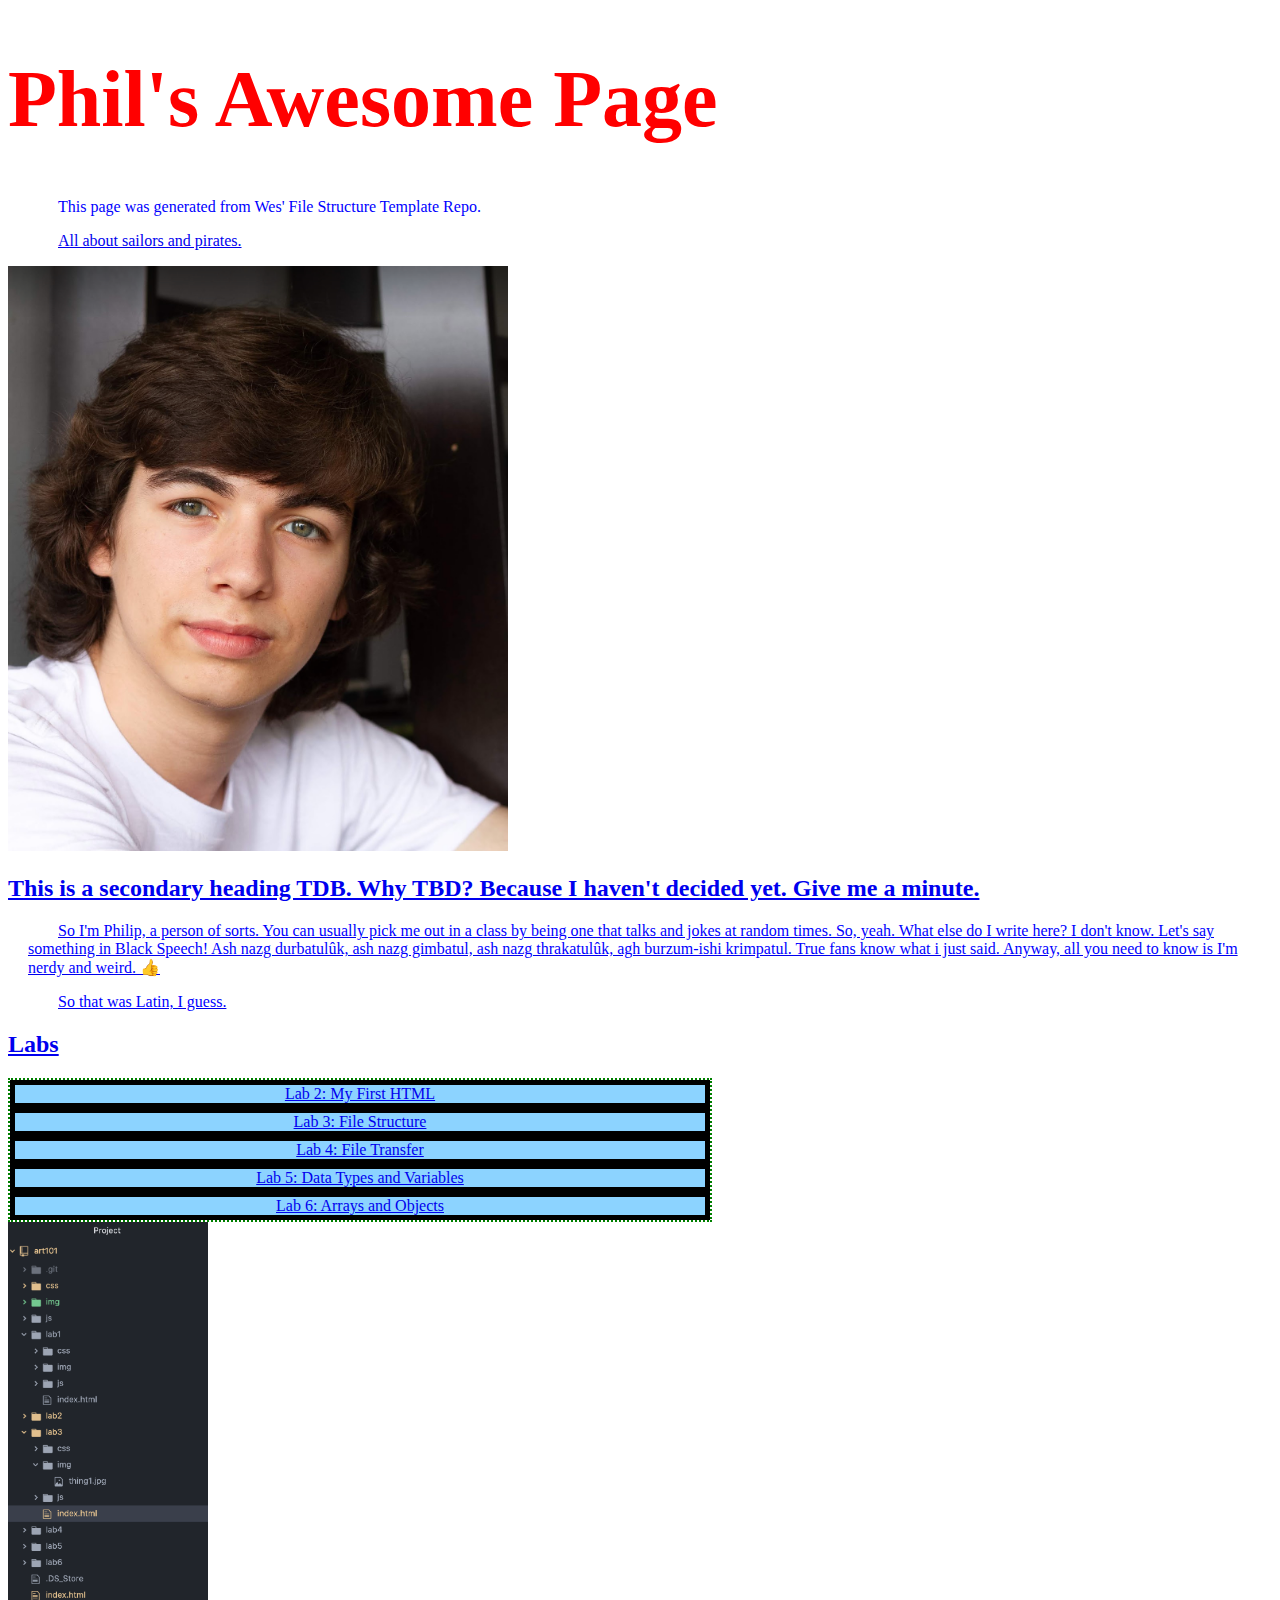
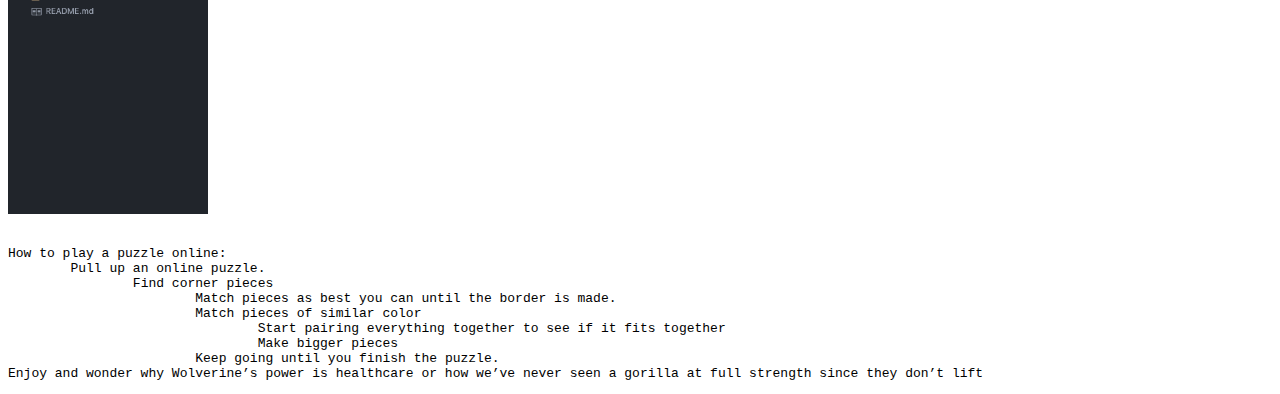
==== index.html @ 2ccf09a4 "Spicing it up" ====
<!DOCTYPE html>
<html>
<head>
	<title>Philip Homepage</title>
	<link rel="stylesheet" type="text/css" href="css/site.css">
</head>
<body>
	<main>
		<h1>Phil's Awesome Page</h1>
		<p>This page was generated from Wes' File Structure Template Repo.</p>

		<p><a href="sailors.html">All about sailors and pirates.</a></p>
		<a href=https://www.randomkittengenerator.com/""

	</div>
			<img id="my-portrait" src="img/pretty_boi.png" />

		<h2>This is a secondary heading TDB. Why TBD? Because I haven't decided yet. Give me a minute.</h2>
		<p>So I'm Philip, a person of sorts. You can usually pick me out in a class by being one that talks and jokes at random times. So, yeah. What else do I write here? I don't know. Let's say something in Black Speech! Ash nazg durbatulûk, ash nazg gimbatul, ash nazg thrakatulûk, agh burzum-ishi krimpatul. True fans know what i just said. Anyway, all you need to know is I'm nerdy and weird. 👍</p>

		<p>So that was Latin, I guess.</p>
	</main>


</body>
</html>
	<div class="assignments major-section">
		<h2>Labs</h2>
		<ul>

			<li><a href="lab2/index.html">Lab 2: My First HTML</a></li>
			<li><a href="lab3/index.html">Lab 3: File Structure</a></li>
			<li><a href="lab4/index.html">Lab 4: File Transfer</a></li>
			<li><a href="lab5/index.html">Lab 5: Data Types and Variables</a></li>
			<li><a href="lab6/index.html">Lab 6: Arrays and Objects</a></li>
		</ul>
	</div>

	</body>
</html>

<html>
	<head>
		<title>Lab 3 - File Structures</title>
	</head>
	<body>
			<img id="filestructure" src="img/file-structure.png" width=200>
	</body>
</html>

<!DOCTYPE html>
<html>
<head>
	<title>Lab X - Subject/Topic</title>
	<link rel="stylesheet" type="text/css" href="../css/site.css">
	<link rel="stylesheet" type="text/css" href="css/lab.css">
</head>
<body>

</body>
</html>

<pre><code>
How to play a puzzle online:
	Pull up an online puzzle.
		Find corner pieces
			Match pieces as best you can until the border is made.
			Match pieces of similar color
				Start pairing everything together to see if it fits together
				Make bigger pieces
			Keep going until you finish the puzzle.
Enjoy and wonder why Wolverine’s power is healthcare or how we’ve never seen a gorilla at full strength since they don’t lift
</code></pre>
---- css/site.css ----
h1 {
    color: red;
    font-size: 500%;
}

p {
    font-family: "Georgia";
    color: blue;
    text-indent: 30px;
    margin-left: 20px;
}

ul {
  border: dotted 2px green;
  font-sized:20px;
  list-style-type: none;
  padding: 0;
  margin: 0;
  text-align: center;
  width: 700px;
}

li {
  border: 5px solid #000000;
  background: #8cd3ff;
}

#content {
    background-color: #8cd3ff;
    width: 1000px;
    min-height: 300px;
    padding: 10px;
    margin: 10px;
    border: dotted 1px #444444;
    font-size: 20px;
}

#my-portrait {
    width: 500px;
}

#file-structure {
    width: 200px;
}

body {
  background: url("../img/Targaryen tile background.png") repeat fixed:
}
---- css/site.css ----
h1 {
    color: red;
    font-size: 500%;
}

p {
    font-family: "Georgia";
    color: blue;
    text-indent: 30px;
    margin-left: 20px;
}

ul {
  border: dotted 2px green;
  font-sized:20px;
  list-style-type: none;
  padding: 0;
  margin: 0;
  text-align: center;
  width: 700px;
}

li {
  border: 5px solid #000000;
  background: #8cd3ff;
}

#content {
    background-color: #8cd3ff;
    width: 1000px;
    min-height: 300px;
    padding: 10px;
    margin: 10px;
    border: dotted 1px #444444;
    font-size: 20px;
}

#my-portrait {
    width: 500px;
}

#file-structure {
    width: 200px;
}

body {
  background: url("../img/Targaryen tile background.png") repeat fixed:
}
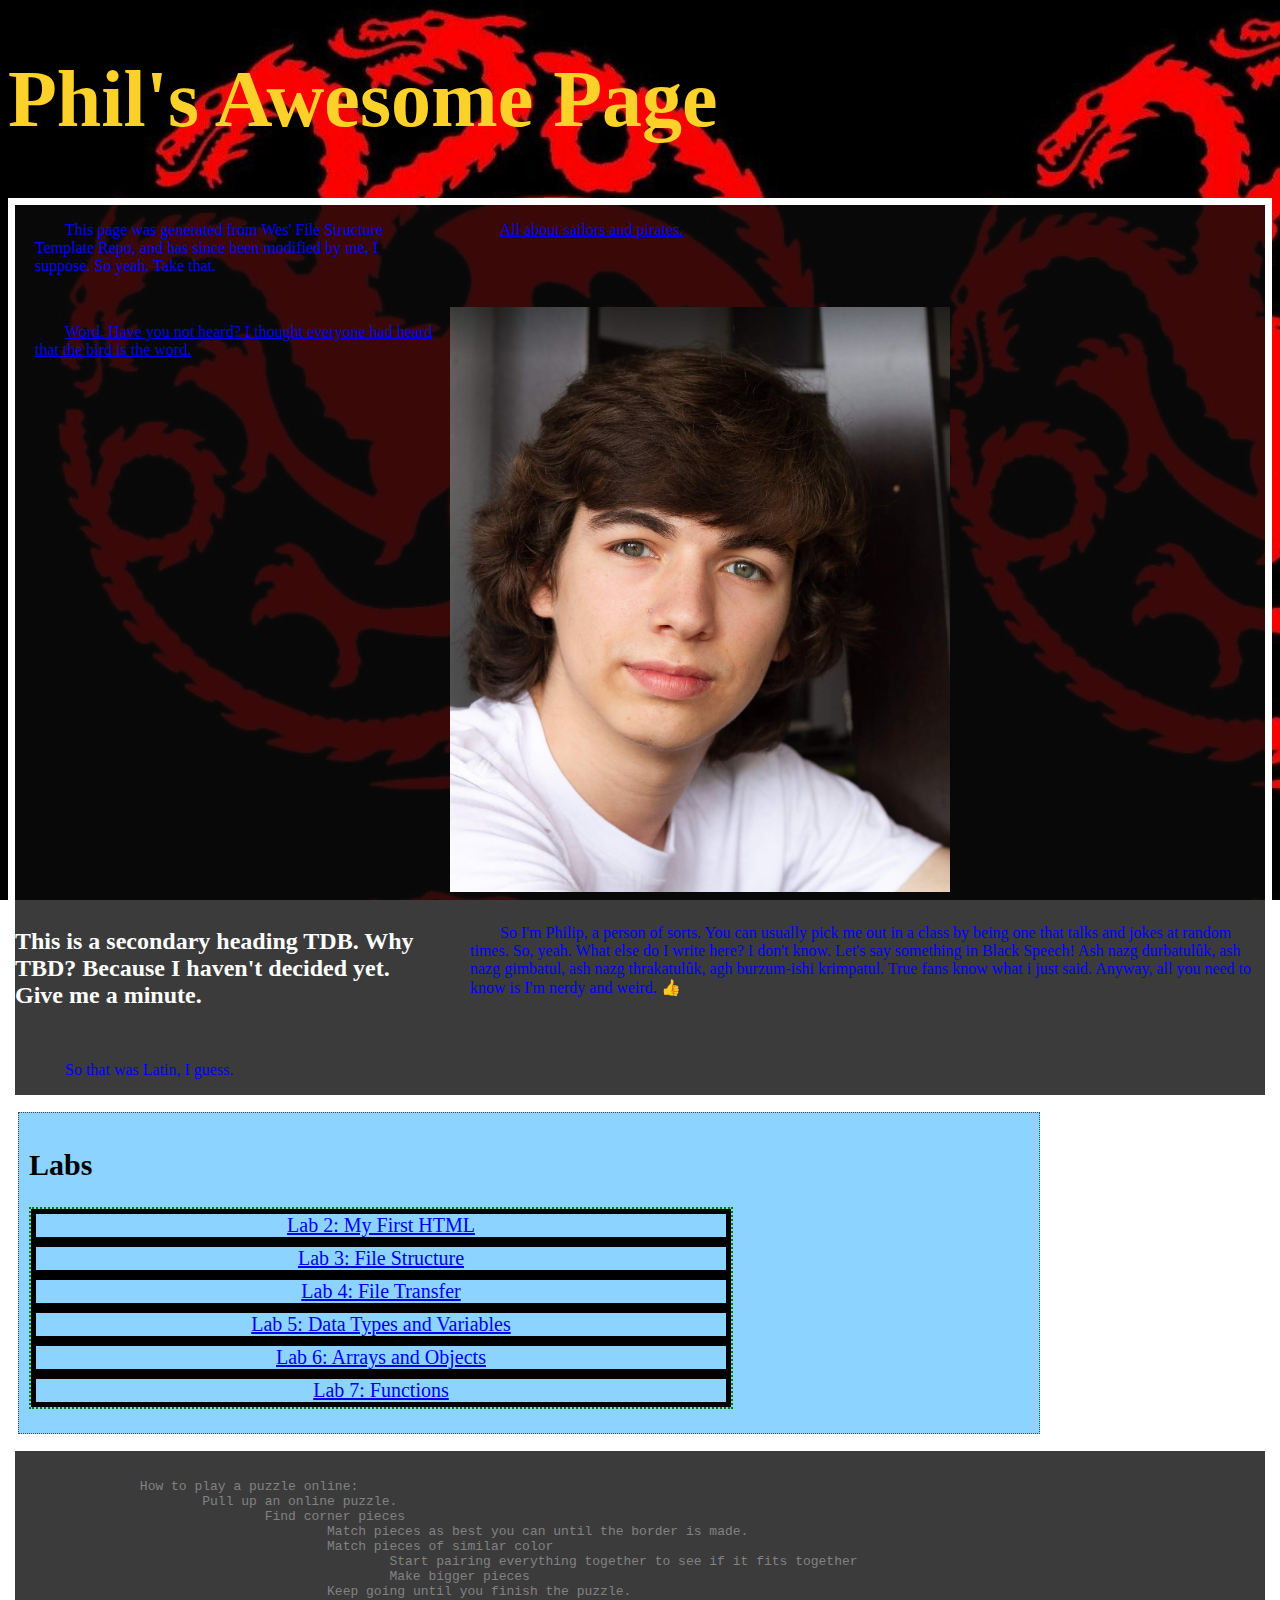
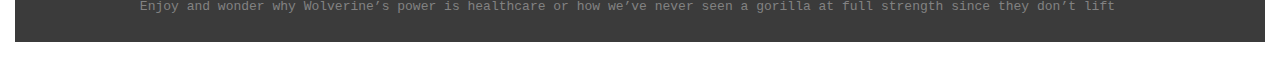
==== commit a0eb05ec: "Spicing it up for a second time because why not? 👍" ====
--- a/index.html
+++ b/index.html
@@ -7,67 +7,46 @@
 <body>
 	<main>
 		<h1>Phil's Awesome Page</h1>
-		<p>This page was generated from Wes' File Structure Template Repo.</p>
+		<div id="big-table">
+			<p>This page was generated from Wes' File Structure Template Repo, and has since been modified by me, I suppose. So yeah. Take that.</p>
 
-		<p><a href="sailors.html">All about sailors and pirates.</a></p>
-		<a href=https://www.randomkittengenerator.com/""
+			<p><a href="sailors.html">All about sailors and pirates.</a></p>
+			<p><a href="https://www.randomkittengenerator.com/">Word. Have you not heard? I thought everyone had heard that the bird is the word.</a></p>
 
-	</div>
 			<img id="my-portrait" src="img/pretty_boi.png" />
+			<div id="stuff">
+				<h2>This is a secondary heading TDB. Why TBD? Because I haven't decided yet. Give me a minute.</h2>
+			</div>
+			<p>So I'm Philip, a person of sorts. You can usually pick me out in a class by being one that talks and jokes at random times. So, yeah. What else do I write here? I don't know. Let's say something in Black Speech! Ash nazg durbatulûk, ash nazg gimbatul, ash nazg thrakatulûk, agh burzum-ishi krimpatul. True fans know what i just said. Anyway, all you need to know is I'm nerdy and weird. 👍</p>
+			<p>So that was Latin, I guess.</p>
+		</div>
 
-		<h2>This is a secondary heading TDB. Why TBD? Because I haven't decided yet. Give me a minute.</h2>
-		<p>So I'm Philip, a person of sorts. You can usually pick me out in a class by being one that talks and jokes at random times. So, yeah. What else do I write here? I don't know. Let's say something in Black Speech! Ash nazg durbatulûk, ash nazg gimbatul, ash nazg thrakatulûk, agh burzum-ishi krimpatul. True fans know what i just said. Anyway, all you need to know is I'm nerdy and weird. 👍</p>
+		<div id="content">
+			<h2>Labs</h2>
+			<ul>
 
-		<p>So that was Latin, I guess.</p>
+				<li><a href="lab2/index.html">Lab 2: My First HTML</a></li>
+				<li><a href="lab3/index.html">Lab 3: File Structure</a></li>
+				<li><a href="lab4/index.html">Lab 4: File Transfer</a></li>
+				<li><a href="lab5/index.html">Lab 5: Data Types and Variables</a></li>
+				<li><a href="lab6/index.html">Lab 6: Arrays and Objects</a></li>
+				<li><a href="lab7/index.html">Lab 7: Functions</a></li>
+			</ul>
+		</div>
+
+		<div id="big-table">
+		<pre><code>
+		How to play a puzzle online:
+			Pull up an online puzzle.
+				Find corner pieces
+					Match pieces as best you can until the border is made.
+					Match pieces of similar color
+						Start pairing everything together to see if it fits together
+						Make bigger pieces
+					Keep going until you finish the puzzle.
+		Enjoy and wonder why Wolverine’s power is healthcare or how we’ve never seen a gorilla at full strength since they don’t lift
+		</code></pre>
+		</div>
 	</main>
-
-
 </body>
 </html>
-	<div class="assignments major-section">
-		<h2>Labs</h2>
-		<ul>
-
-			<li><a href="lab2/index.html">Lab 2: My First HTML</a></li>
-			<li><a href="lab3/index.html">Lab 3: File Structure</a></li>
-			<li><a href="lab4/index.html">Lab 4: File Transfer</a></li>
-			<li><a href="lab5/index.html">Lab 5: Data Types and Variables</a></li>
-			<li><a href="lab6/index.html">Lab 6: Arrays and Objects</a></li>
-		</ul>
-	</div>
-
-	</body>
-</html>
-
-<html>
-	<head>
-		<title>Lab 3 - File Structures</title>
-	</head>
-	<body>
-			<img id="filestructure" src="img/file-structure.png" width=200>
-	</body>
-</html>
-
-<!DOCTYPE html>
-<html>
-<head>
-	<title>Lab X - Subject/Topic</title>
-	<link rel="stylesheet" type="text/css" href="../css/site.css">
-	<link rel="stylesheet" type="text/css" href="css/lab.css">
-</head>
-<body>
-
-</body>
-</html>
-
-<pre><code>
-How to play a puzzle online:
-	Pull up an online puzzle.
-		Find corner pieces
-			Match pieces as best you can until the border is made.
-			Match pieces of similar color
-				Start pairing everything together to see if it fits together
-				Make bigger pieces
-			Keep going until you finish the puzzle.
-Enjoy and wonder why Wolverine’s power is healthcare or how we’ve never seen a gorilla at full strength since they don’t lift
-</code></pre>
--- a/css/site.css
+++ b/css/site.css
@@ -1,5 +1,5 @@
 h1 {
-    color: red;
+    color: #fcd12a;
     font-size: 500%;
 }
 
@@ -25,6 +25,22 @@
   background: #8cd3ff;
 }
 
+li:hover {
+  background: #ff8d95;
+}
+
+#big-table {
+  display: grid;
+  grid-template-columns: auto auto;
+  grid-gap: 16px;
+  border: 7px solid #ffffff;
+  background: rgba(10,10,10,0.8)
+}
+
+#stuff {
+  color: white;
+}
+
 #content {
     background-color: #8cd3ff;
     width: 1000px;
@@ -44,5 +60,9 @@
 }
 
 body {
-  background: url("../img/Targaryen tile background.png") repeat fixed:
+  background: url("../img/Targaryen tile background.png") repeat fixed;
 }
+
+pre {
+  color: #828282;
+}
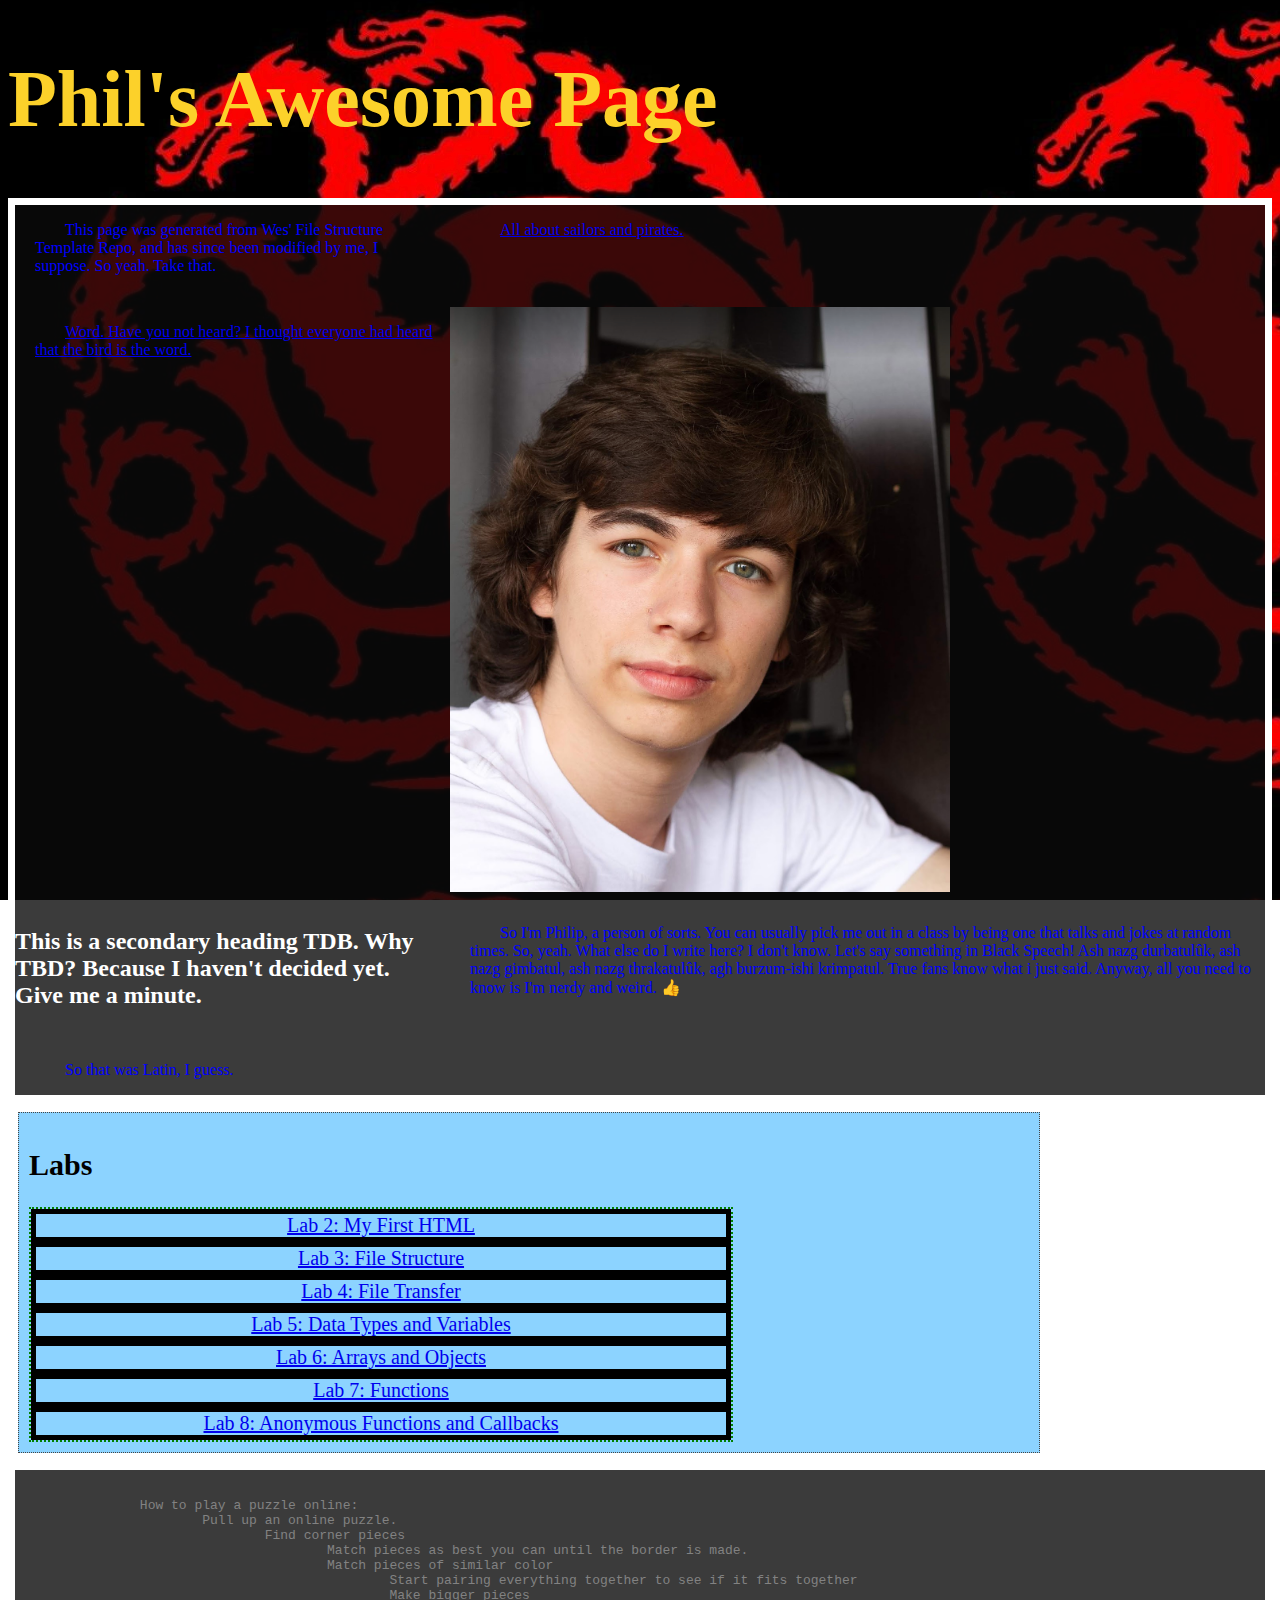
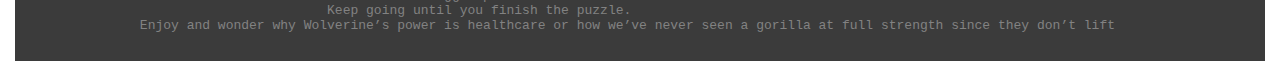
==== commit 0608bf6d: "New changes" ====
--- a/index.html
+++ b/index.html
@@ -31,6 +31,7 @@
 				<li><a href="lab5/index.html">Lab 5: Data Types and Variables</a></li>
 				<li><a href="lab6/index.html">Lab 6: Arrays and Objects</a></li>
 				<li><a href="lab7/index.html">Lab 7: Functions</a></li>
+				<li><a href="lab8/index.html">Lab 8: Anonymous Functions and Callbacks</a></li>
 			</ul>
 		</div>
 
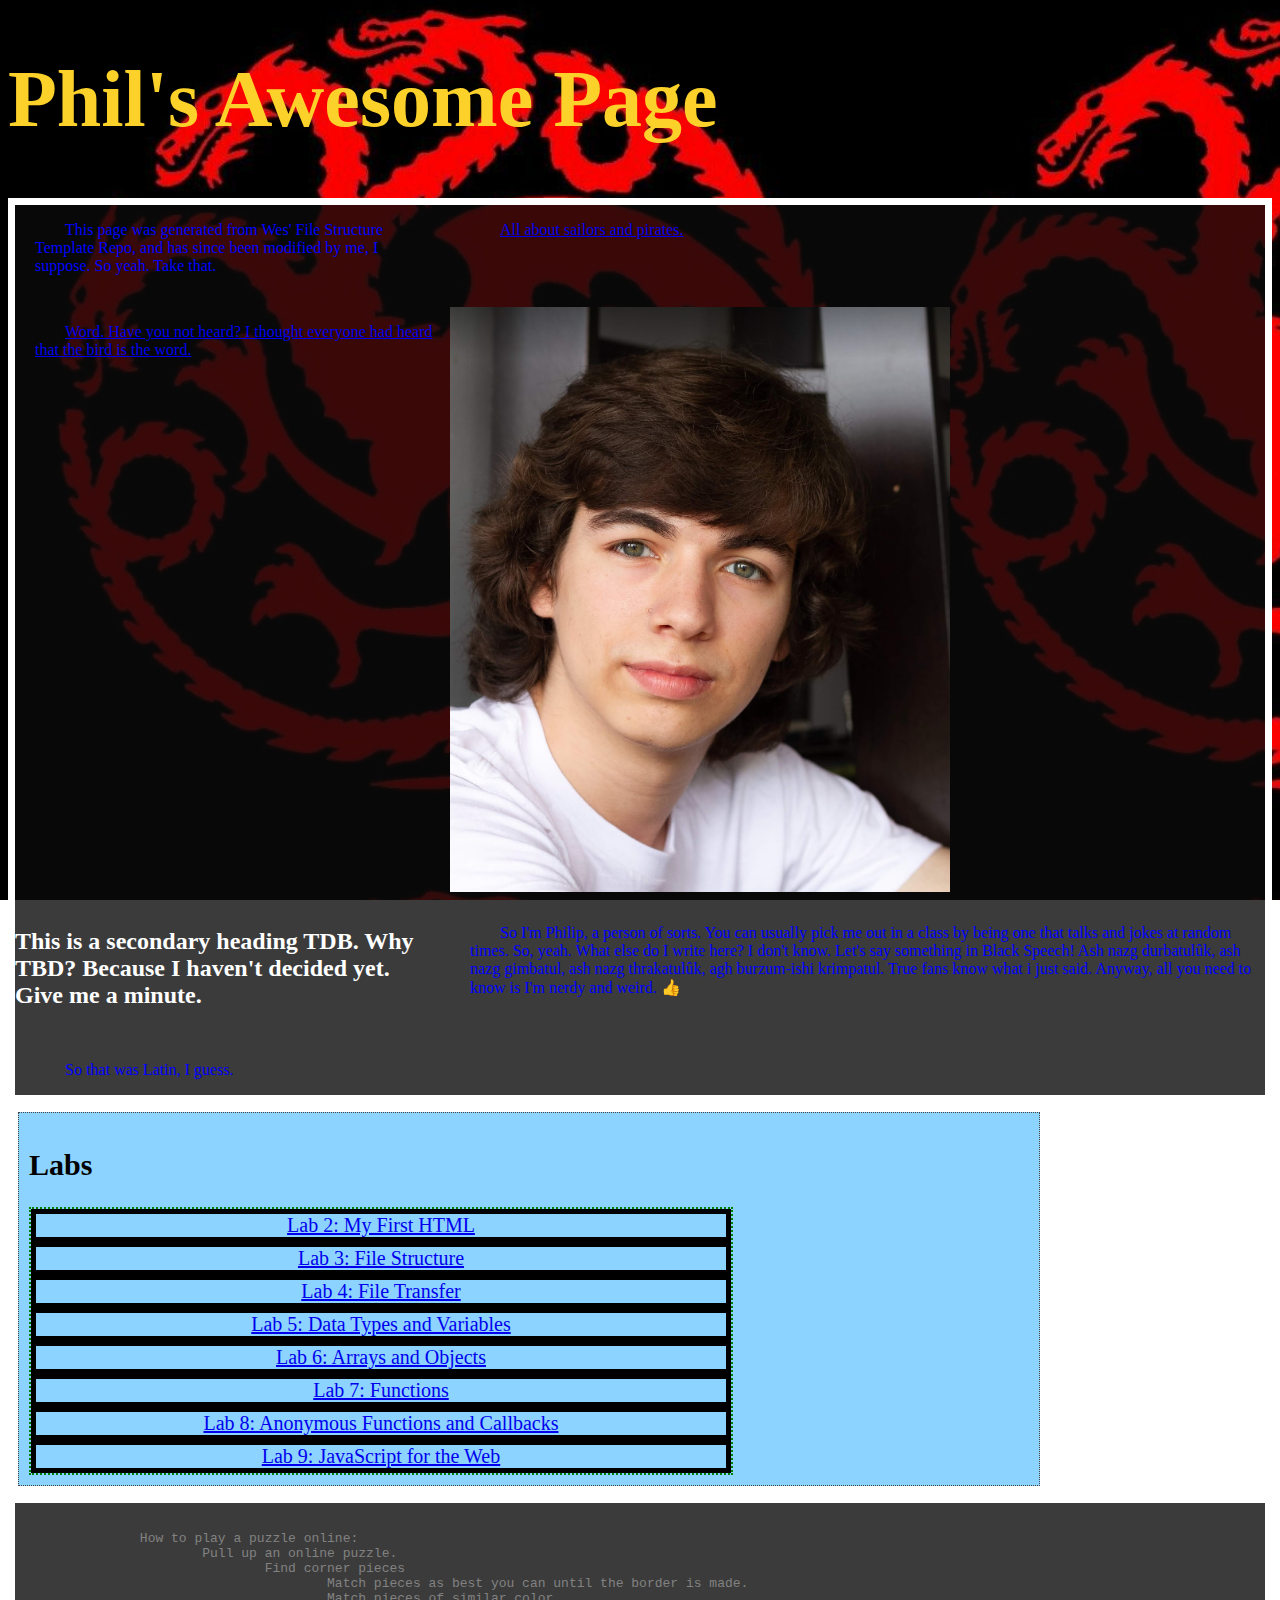
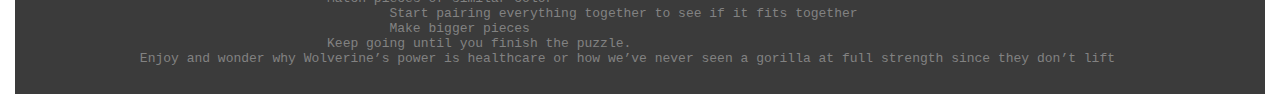
==== commit 07e2308a: "Lab 9 stuff" ====
--- a/index.html
+++ b/index.html
@@ -32,6 +32,7 @@
 				<li><a href="lab6/index.html">Lab 6: Arrays and Objects</a></li>
 				<li><a href="lab7/index.html">Lab 7: Functions</a></li>
 				<li><a href="lab8/index.html">Lab 8: Anonymous Functions and Callbacks</a></li>
+				<li><a href="lab9/index.html">Lab 9: JavaScript for the Web</a></li>
 			</ul>
 		</div>
 
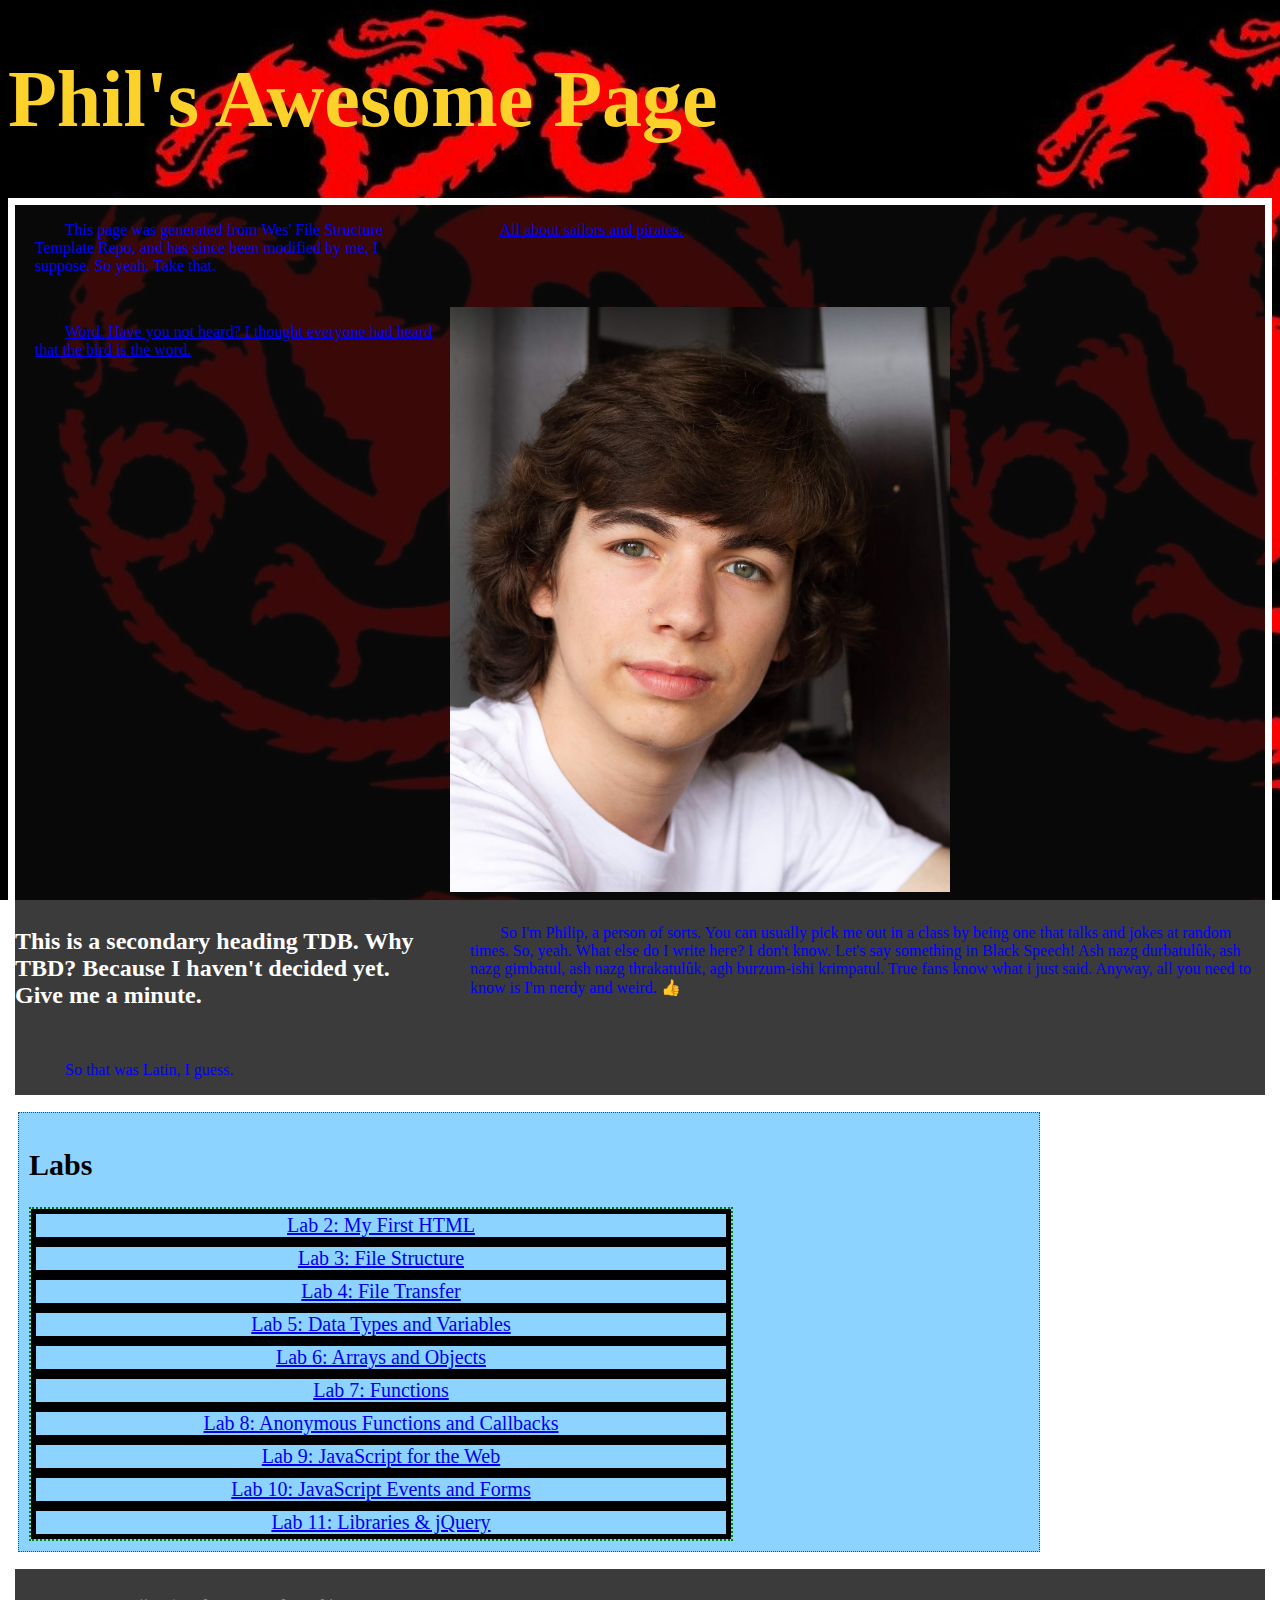
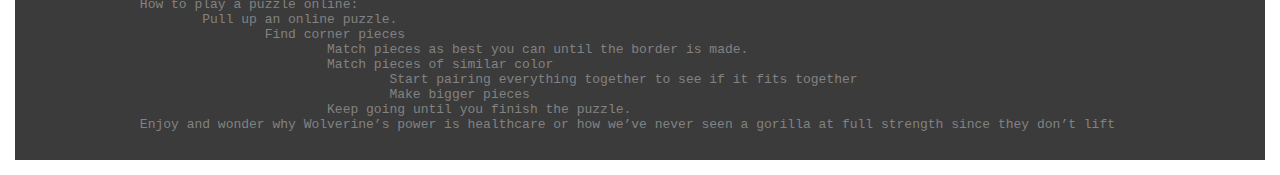
==== commit e3deca0f: "For Checking" ====
--- a/index.html
+++ b/index.html
@@ -33,6 +33,8 @@
 				<li><a href="lab7/index.html">Lab 7: Functions</a></li>
 				<li><a href="lab8/index.html">Lab 8: Anonymous Functions and Callbacks</a></li>
 				<li><a href="lab9/index.html">Lab 9: JavaScript for the Web</a></li>
+				<li><a href="lab10/index.html">Lab 10: JavaScript Events and Forms</a></li>
+				<li><a href="lab11/index.html">Lab 11: Libraries & jQuery</a></li>
 			</ul>
 		</div>
 
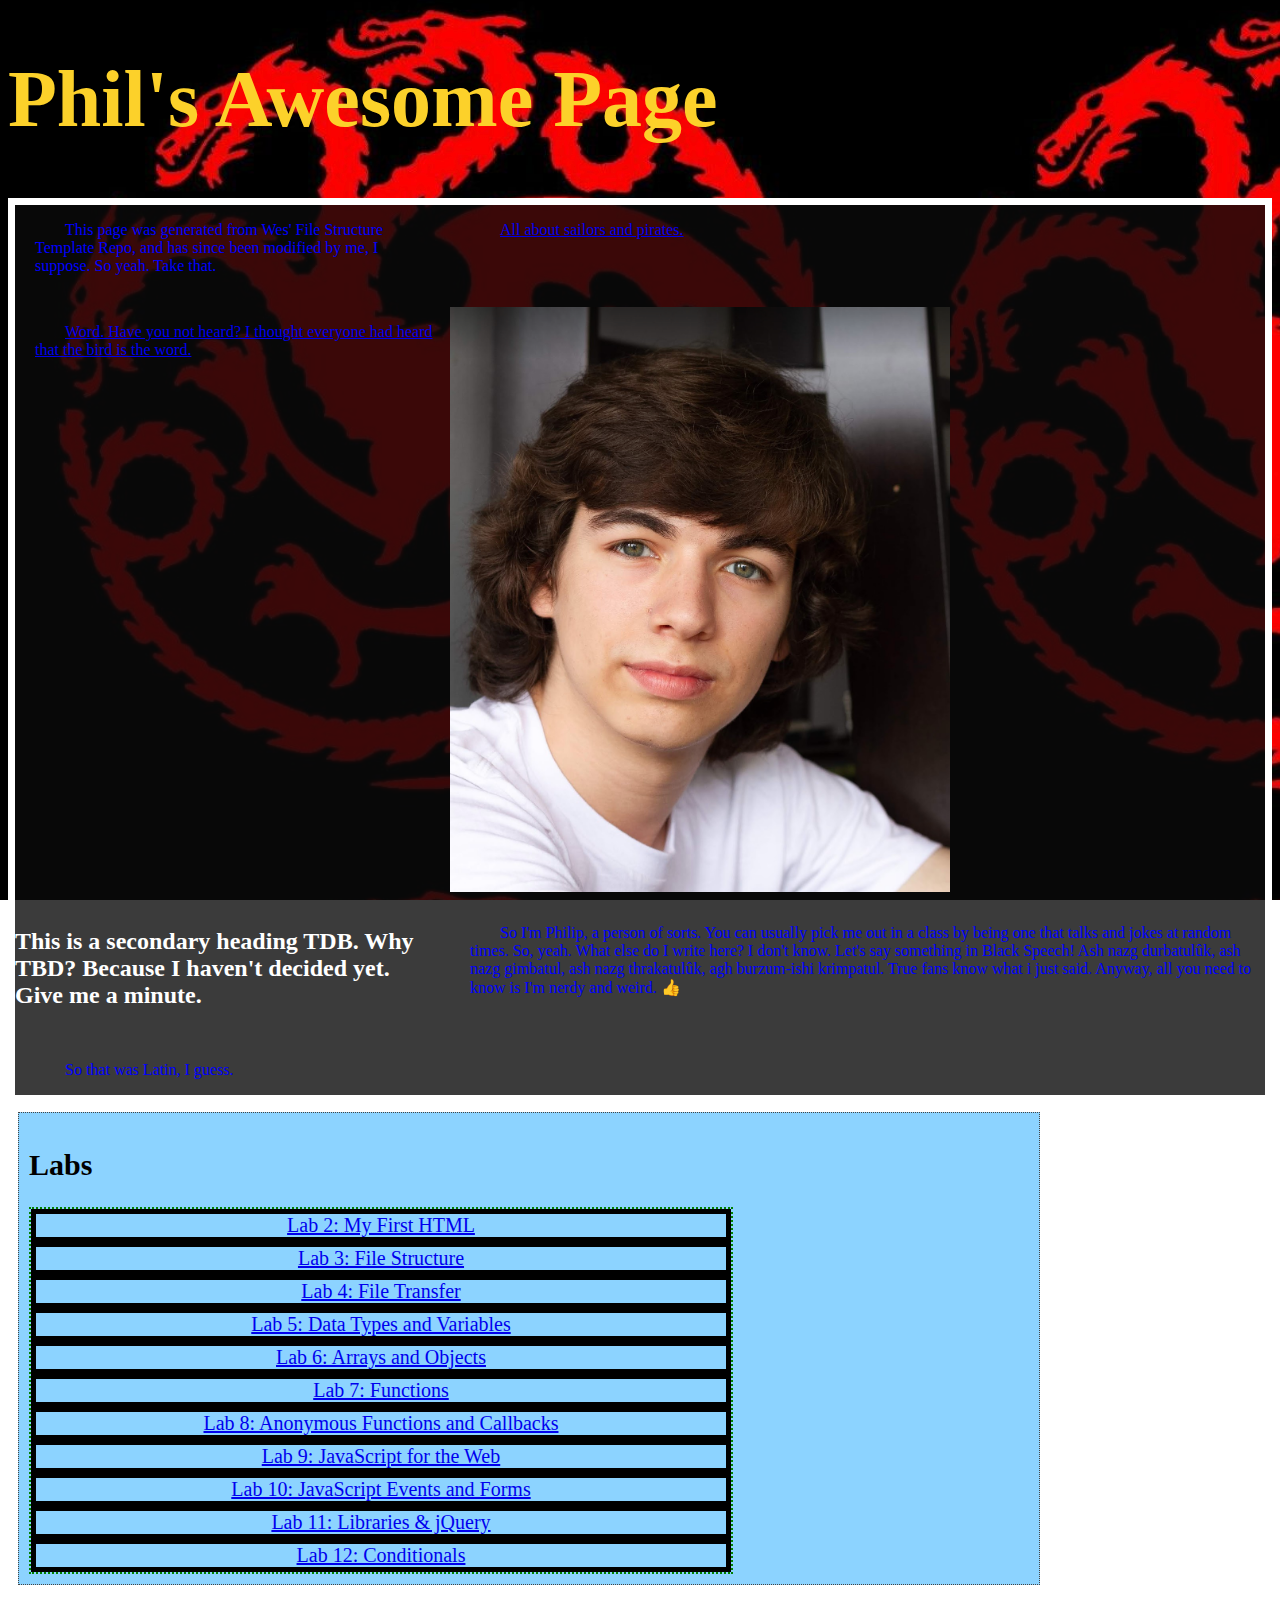
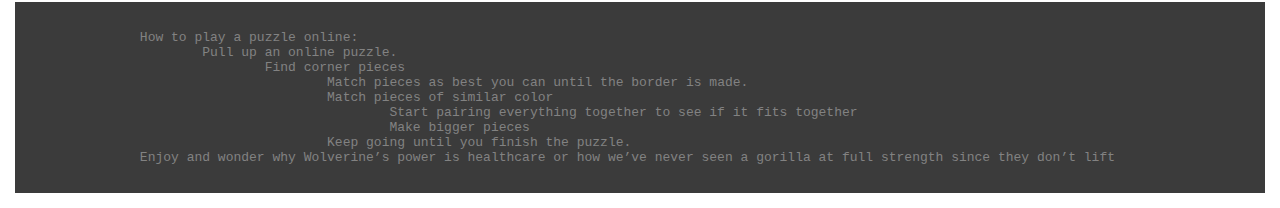
==== commit 971f98c4: "lab 12" ====
--- a/index.html
+++ b/index.html
@@ -35,6 +35,7 @@
 				<li><a href="lab9/index.html">Lab 9: JavaScript for the Web</a></li>
 				<li><a href="lab10/index.html">Lab 10: JavaScript Events and Forms</a></li>
 				<li><a href="lab11/index.html">Lab 11: Libraries & jQuery</a></li>
+				<li><a href="lab12/index.html">Lab 12: Conditionals</a></li>
 			</ul>
 		</div>
 
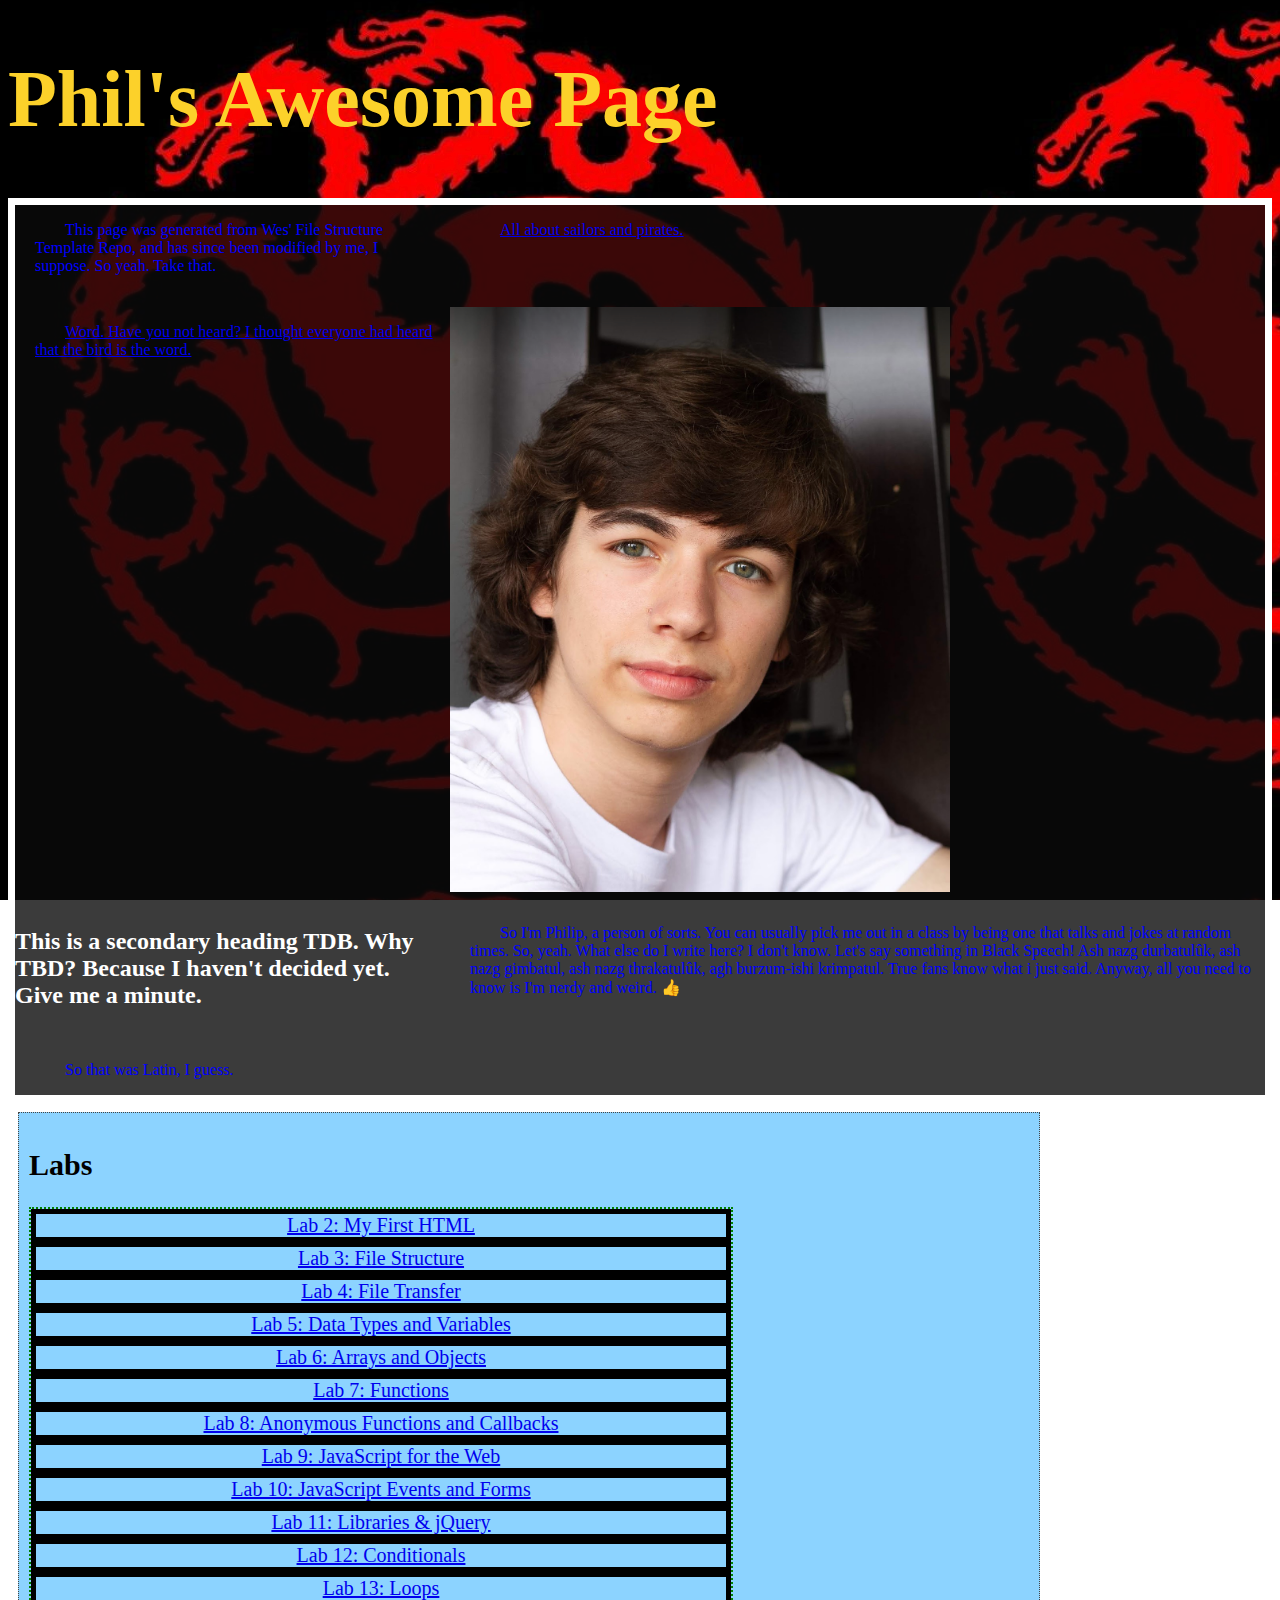
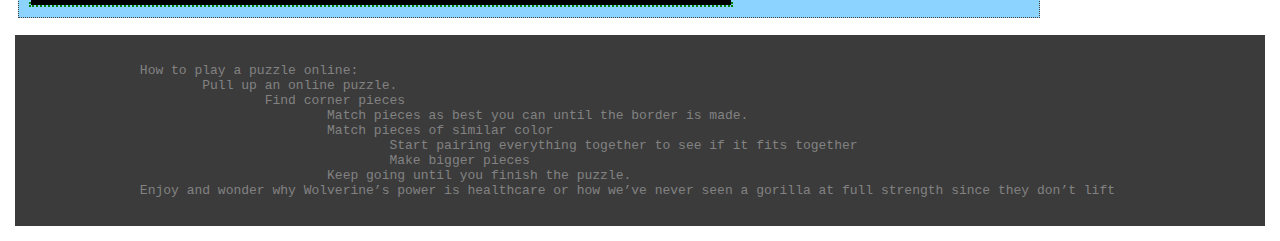
==== commit b1fb2ca5: "more stuff" ====
--- a/index.html
+++ b/index.html
@@ -36,6 +36,7 @@
 				<li><a href="lab10/index.html">Lab 10: JavaScript Events and Forms</a></li>
 				<li><a href="lab11/index.html">Lab 11: Libraries & jQuery</a></li>
 				<li><a href="lab12/index.html">Lab 12: Conditionals</a></li>
+				<li><a href="lab13/index.html">Lab 13: Loops</a></li>
 			</ul>
 		</div>
 
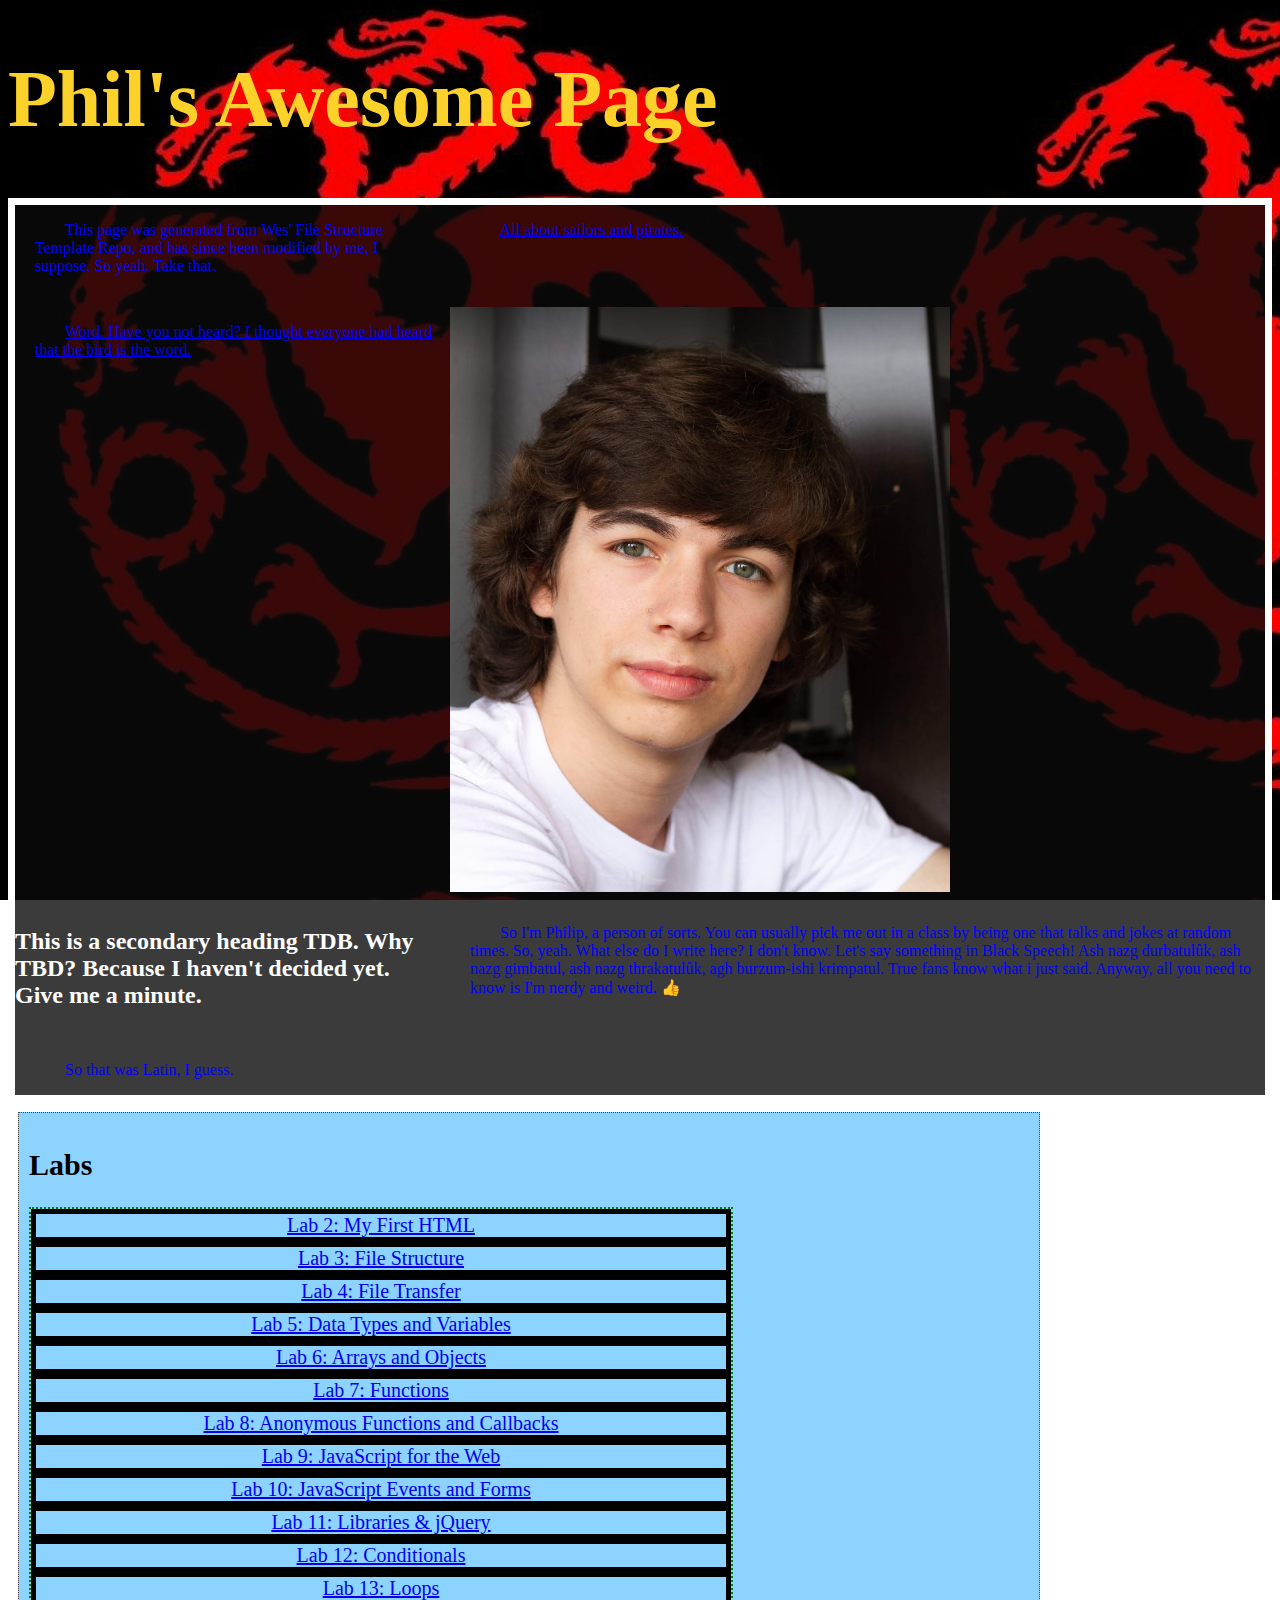
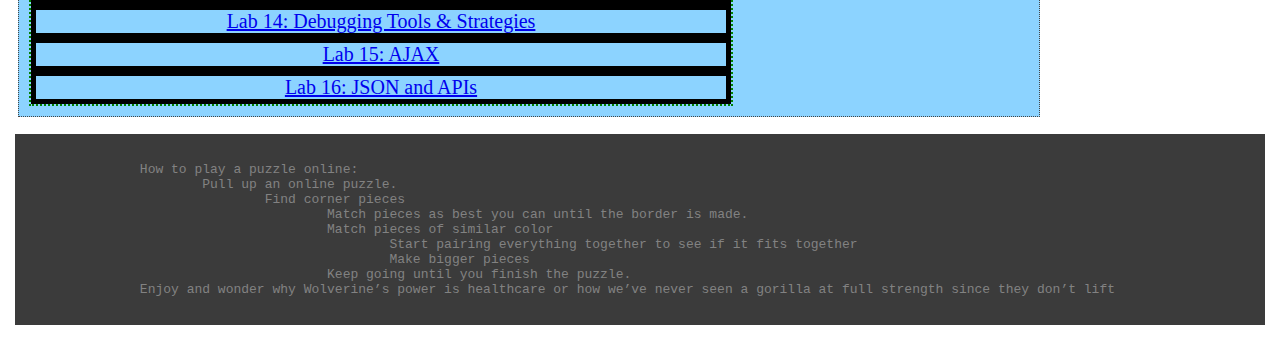
==== commit 2ae164ff: "hahahahahahahahahaha" ====
--- a/index.html
+++ b/index.html
@@ -37,6 +37,9 @@
 				<li><a href="lab11/index.html">Lab 11: Libraries & jQuery</a></li>
 				<li><a href="lab12/index.html">Lab 12: Conditionals</a></li>
 				<li><a href="lab13/index.html">Lab 13: Loops</a></li>
+				<li><a href="lab14/index.html">Lab 14: Debugging Tools & Strategies</a></li>
+				<li><a href="lab15/index.html">Lab 15: AJAX</a></li>
+				<li><a href="lab16/index.html">Lab 16: JSON and APIs</a></li>
 			</ul>
 		</div>
 
